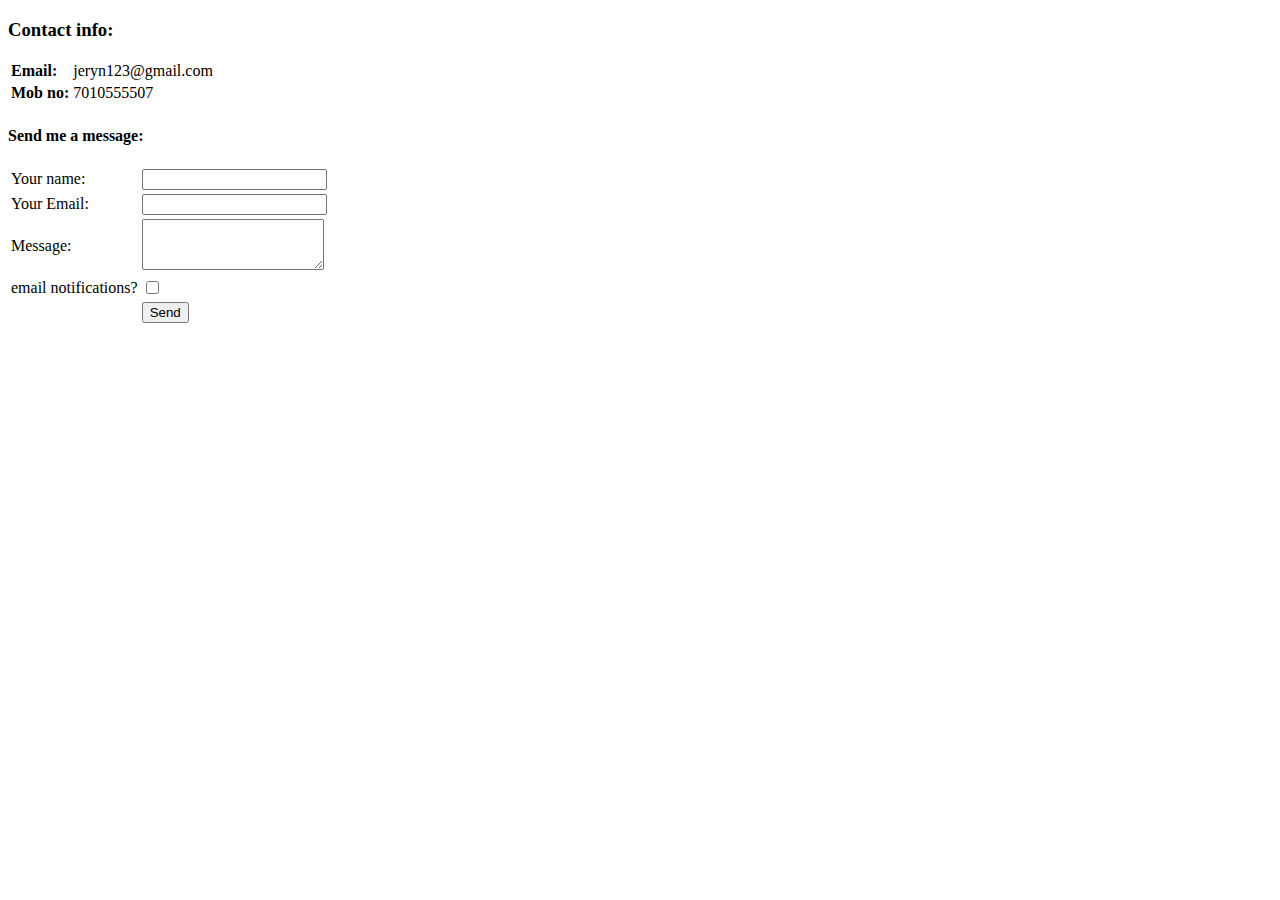
==== contacts.html @ ed21e3ef "Initial commit" ====
<!DOCTYPE html>
<html lang="en" dir="ltr">

<head>
  <meta charset="utf-8">
  <title>Contact Jeryn</title>
</head>

<body>
  <h3>Contact info:</h3>
  <table>
    <thead>
      <thead>

      </thead>
    <tbody>
      <tr>
        <td><strong>Email: </strong></td>
        <td>jeryn123@gmail.com</td>
      </tr>
      <tr>
        <td><strong>Mob no: </strong></td>
        <td>7010555507</td>
      </tr>
    </tbody>
    <tfoot>

    </tfoot>
    </thead>
  </table>
  <h4>Send me a message:</h4>
  <form action="mailto:jeryn123@gmail.com" method="post" enctype="text/plain">
    <table>
      <tbody>
        <tr>
          <td><label for="">Your name: </label></td>
          <td><input type="text" name="yourName" value=""></td>
        </tr>
        <tr>
          <td><label for="">Your Email: </label></td>
          <td><input type="email" name="yourEmail" value=""></td>
        </tr>
        <tr>
          <td><label for="">Message: </label></td>
          <td><textarea name="yourMessage" cols="20" rows="3"></textarea></td>
        </tr>
        <tr>
          <td><label for="">email notifications? </label></td>
          <td><input type="checkbox" name="" value=""></td>
        </tr>
      </tbody>
      <tfoot>
        <tr>
          <td></td>
          <td><input type="submit" name="" value="Send"></td>
        </tr>
      </tfoot>
    </table>

  </form>
</body>

</html>
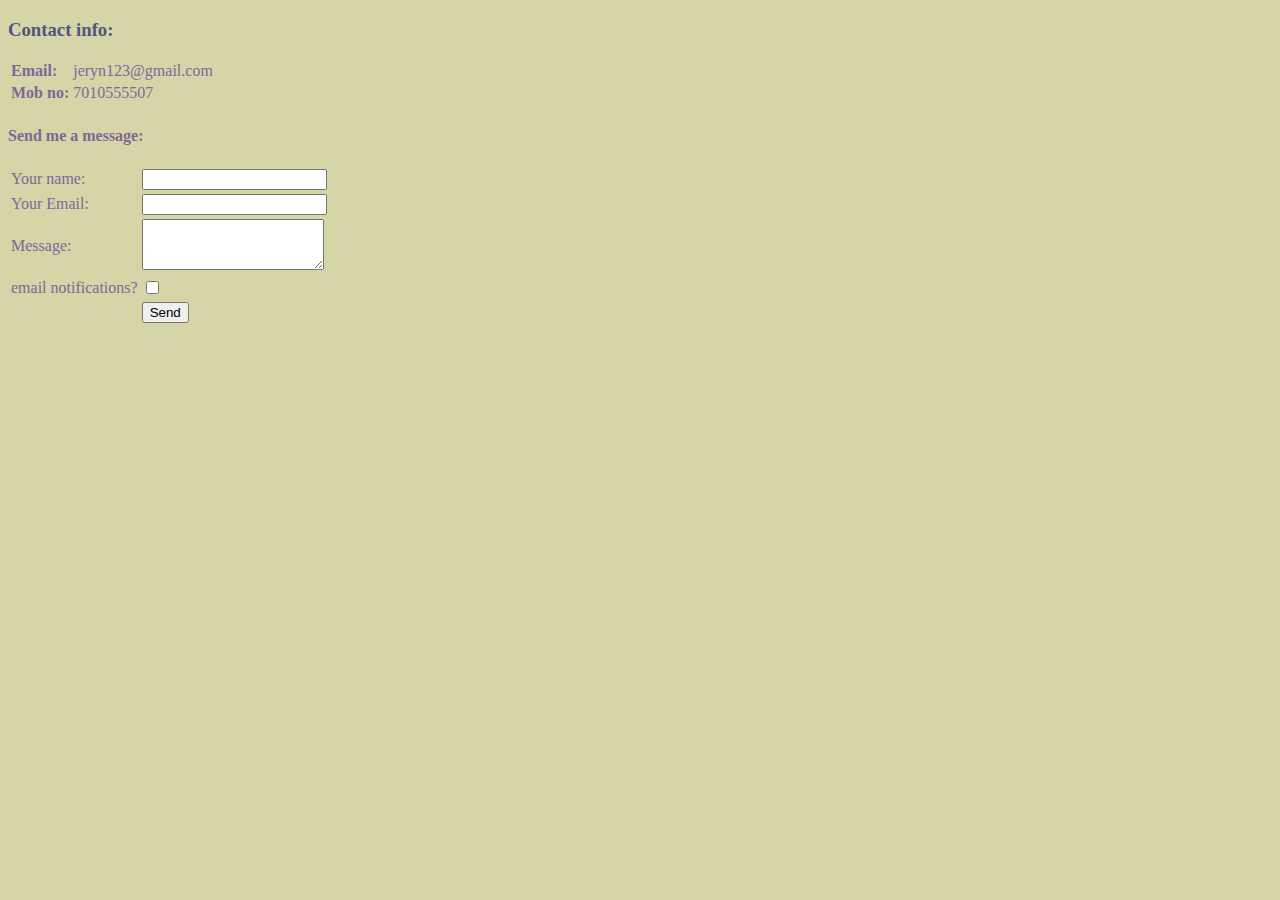
==== commit 79c5278b: "Basic css file created and some basic styles implemented." ====
--- a/contacts.html
+++ b/contacts.html
@@ -4,6 +4,7 @@
 <head>
   <meta charset="utf-8">
   <title>Contact Jeryn</title>
+  <link rel="stylesheet" href="css/styles.css">
 </head>
 
 <body>
--- a/css/styles.css
+++ b/css/styles.css
@@ -0,0 +1,26 @@
+body {
+  background-color: #D6D5A8;
+  color: #816797;
+}
+
+hr {
+  border-style: none;
+  border-top-style: dotted;
+  border-color: #816797;
+  border-width: 5px;
+  border-spacing: 50px;
+  width: 5%;
+}
+
+img {
+  height: 150px;
+  width: 125px;
+}
+
+h1{
+  color: #51557E;
+}
+
+h3{
+  color: #51557E;
+}
